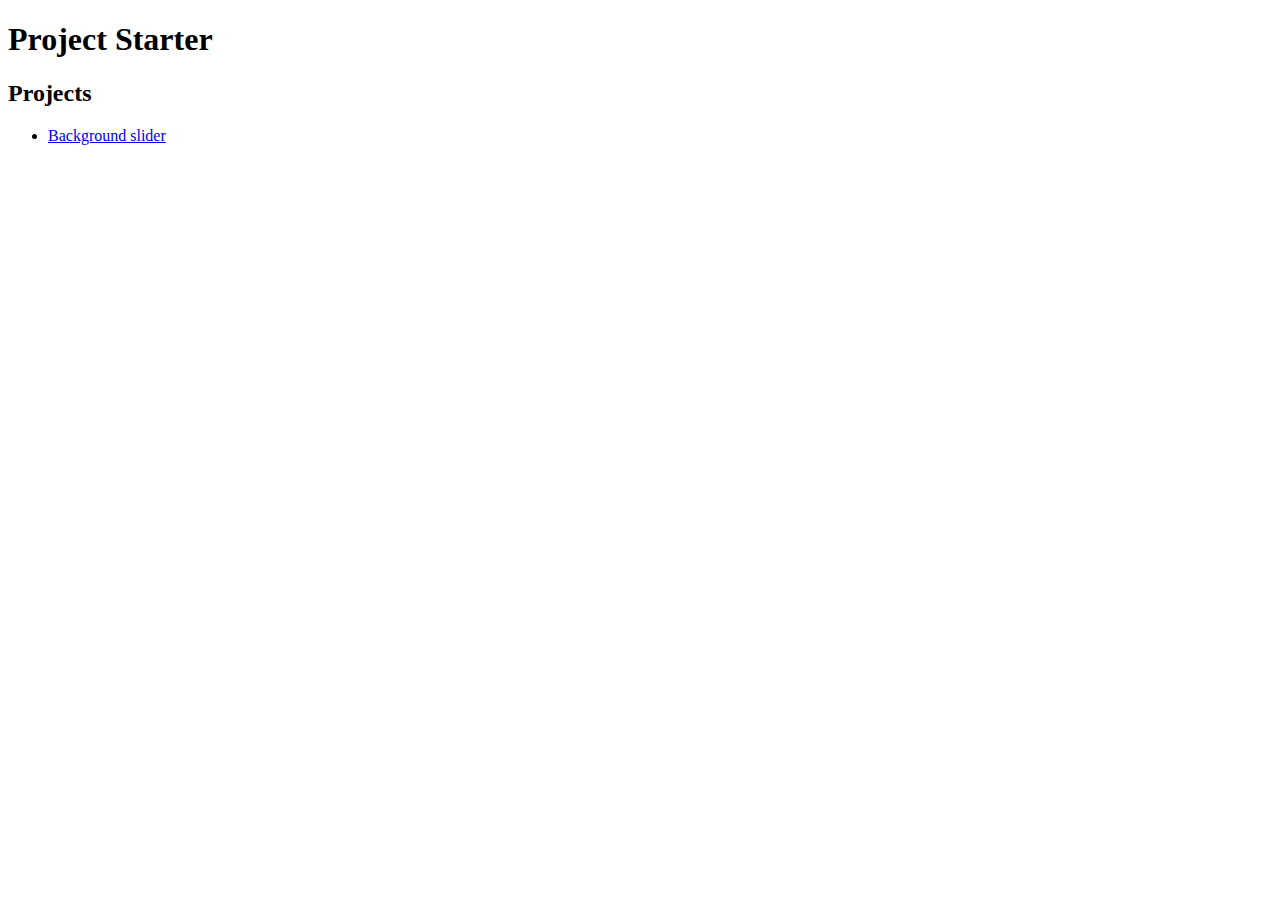
==== index.html @ 4cd87075 "add replit support" ====
<!DOCTYPE html>
<html lang="en">

<head>
  <meta charset="UTF-8" />
  <meta name="viewport" content="width=device-width, initial-scale=1.0" />
  <link rel="stylesheet" href="style.css" />
  <title>My Project</title>
</head>

<body>
  <h1>Project Starter</h1>
  <h2>Projects</h2>
  <ul>
    <li><a href="/background_slider/index.html">Background slider</a></li>
  </ul>
  <script src="script.js"></script>
</body>

</html>
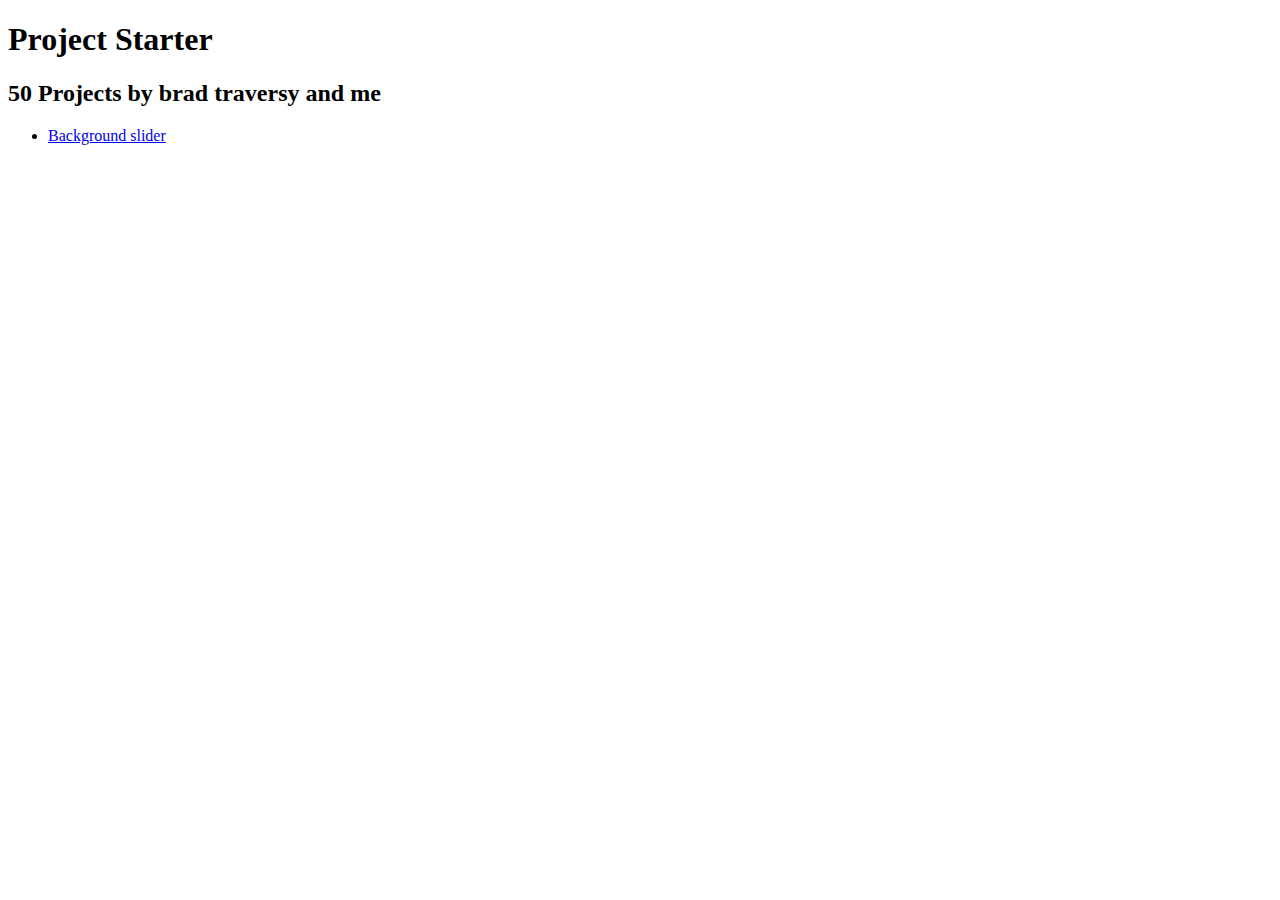
==== commit 837dbce6: "foo commit" ====
--- a/index.html
+++ b/index.html
@@ -10,7 +10,7 @@
 
 <body>
   <h1>Project Starter</h1>
-  <h2>Projects</h2>
+  <h2>50 Projects by brad traversy and me</h2>
   <ul>
     <li><a href="/background_slider/index.html">Background slider</a></li>
   </ul>
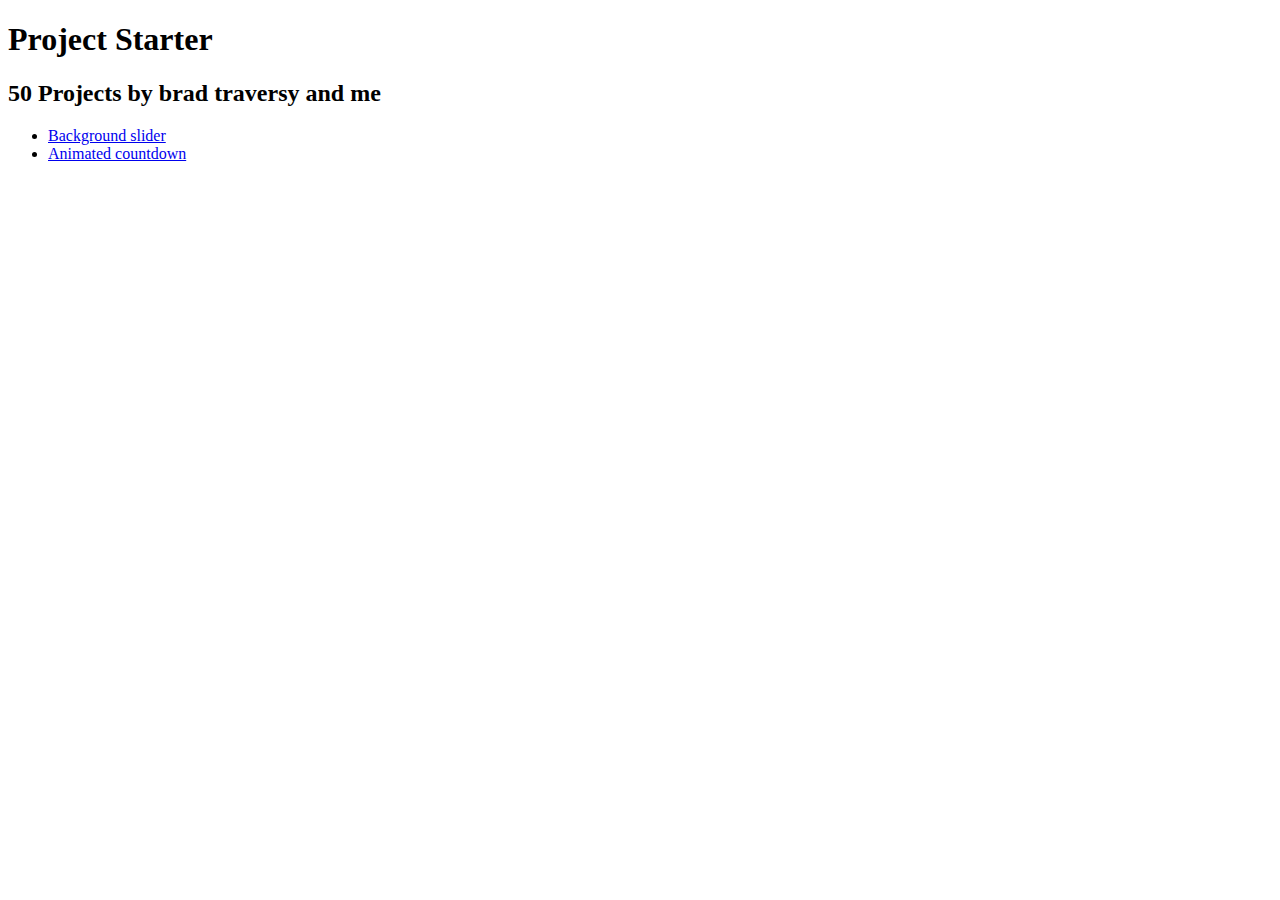
==== commit ab43ab19: "Add animated-countdown structure and styles" ====
--- a/index.html
+++ b/index.html
@@ -13,6 +13,7 @@
   <h2>50 Projects by brad traversy and me</h2>
   <ul>
     <li><a href="/background_slider/index.html">Background slider</a></li>
+    <li><a href="/animated-countdown/index.html">Animated countdown</a></li>
   </ul>
   <script src="script.js"></script>
 </body>
